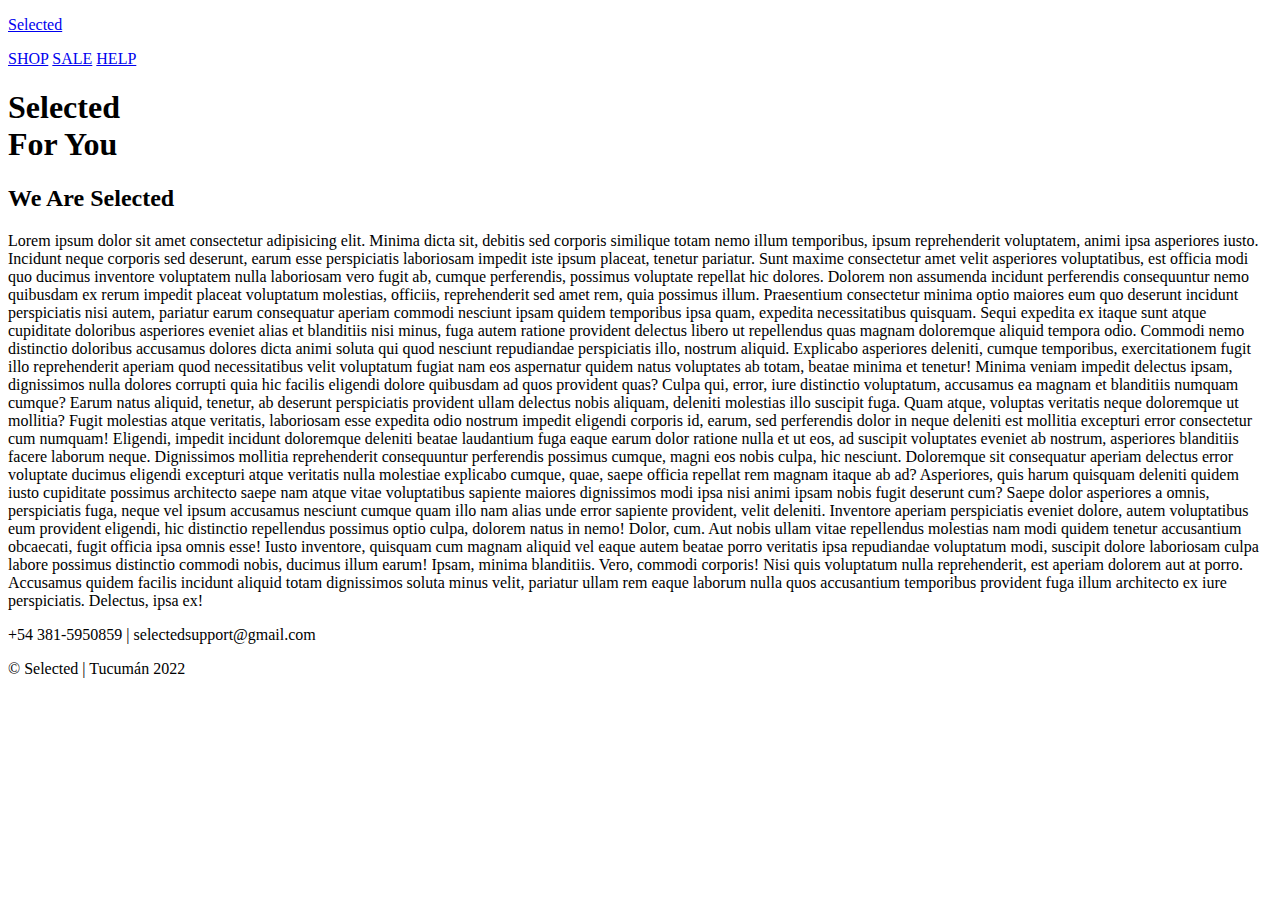
==== index.html @ b0164575 "primer commit" ====
<!DOCTYPE html>
<html lang="en">
<head>
    <meta charset="UTF-8">
    <meta http-equiv="X-UA-Compatible" content="IE=edge">
    <meta name="viewport" content="width=device-width, initial-scale=1.0">
    <title>SelectedD</title>
    <link rel="stylesheet" href="/primeraweb/css/stylehome.css">
</head>
<body>
    <header>
        <div class="container">
            <p><a class="logo" href="/primeraweb/index.html">Selected</a></p>
            <nav>
                <a href="./html/shop.html">SHOP</a>
                <a href="#">SALE</a>
                <a href="#">HELP</a>
            </nav>
        </div>
    </header>

    <section id="hero">
        <h1>Selected<br>For You</h1>
    </section>

    <section id="made-whit-style">
        <div class="container">
            <h2>We Are <span class="color-acento">Selected</span></h2>
            <p>Lorem ipsum dolor sit amet consectetur adipisicing elit. Minima dicta sit, debitis sed corporis similique totam nemo illum temporibus, ipsum reprehenderit voluptatem, animi ipsa asperiores iusto. Incidunt neque corporis sed deserunt, earum esse perspiciatis laboriosam impedit iste ipsum placeat, tenetur pariatur. Sunt maxime consectetur amet velit asperiores voluptatibus, est officia modi quo ducimus inventore voluptatem nulla laboriosam vero fugit ab, cumque perferendis, possimus voluptate repellat hic dolores. Dolorem non assumenda incidunt perferendis consequuntur nemo quibusdam ex rerum impedit placeat voluptatum molestias, officiis, reprehenderit sed amet rem, quia possimus illum. Praesentium consectetur minima optio maiores eum quo deserunt incidunt perspiciatis nisi autem, pariatur earum consequatur aperiam commodi nesciunt ipsam quidem temporibus ipsa quam, expedita necessitatibus quisquam. Sequi expedita ex itaque sunt atque cupiditate doloribus asperiores eveniet alias et blanditiis nisi minus, fuga autem ratione provident delectus libero ut repellendus quas magnam doloremque aliquid tempora odio. Commodi nemo distinctio doloribus accusamus dolores dicta animi soluta qui quod nesciunt repudiandae perspiciatis illo, nostrum aliquid. Explicabo asperiores deleniti, cumque temporibus, exercitationem fugit illo reprehenderit aperiam quod necessitatibus velit voluptatum fugiat nam eos aspernatur quidem natus voluptates ab totam, beatae minima et tenetur! Minima veniam impedit delectus ipsam, dignissimos nulla dolores corrupti quia hic facilis eligendi dolore quibusdam ad quos provident quas? Culpa qui, error, iure distinctio voluptatum, accusamus ea magnam et blanditiis numquam cumque? Earum natus aliquid, tenetur, ab deserunt perspiciatis provident ullam delectus nobis aliquam, deleniti molestias illo suscipit fuga. Quam atque, voluptas veritatis neque doloremque ut mollitia? Fugit molestias atque veritatis, laboriosam esse expedita odio nostrum impedit eligendi corporis id, earum, sed perferendis dolor in neque deleniti est mollitia excepturi error consectetur cum numquam! Eligendi, impedit incidunt doloremque deleniti beatae laudantium fuga eaque earum dolor ratione nulla et ut eos, ad suscipit voluptates eveniet ab nostrum, asperiores blanditiis facere laborum neque. Dignissimos mollitia reprehenderit consequuntur perferendis possimus cumque, magni eos nobis culpa, hic nesciunt. Doloremque sit consequatur aperiam delectus error voluptate ducimus eligendi excepturi atque veritatis nulla molestiae explicabo cumque, quae, saepe officia repellat rem magnam itaque ab ad? Asperiores, quis harum quisquam deleniti quidem iusto cupiditate possimus architecto saepe nam atque vitae voluptatibus sapiente maiores dignissimos modi ipsa nisi animi ipsam nobis fugit deserunt cum? Saepe dolor asperiores a omnis, perspiciatis fuga, neque vel ipsum accusamus nesciunt cumque quam illo nam alias unde error sapiente provident, velit deleniti. Inventore aperiam perspiciatis eveniet dolore, autem voluptatibus eum provident eligendi, hic distinctio repellendus possimus optio culpa, dolorem natus in nemo! Dolor, cum. Aut nobis ullam vitae repellendus molestias nam modi quidem tenetur accusantium obcaecati, fugit officia ipsa omnis esse! Iusto inventore, quisquam cum magnam aliquid vel eaque autem beatae porro veritatis ipsa repudiandae voluptatum modi, suscipit dolore laboriosam culpa labore possimus distinctio commodi nobis, ducimus illum earum! Ipsam, minima blanditiis. Vero, commodi corporis! Nisi quis voluptatum nulla reprehenderit, est aperiam dolorem aut at porro. Accusamus quidem facilis incidunt aliquid totam dignissimos soluta minus velit, pariatur ullam rem eaque laborum nulla quos accusantium temporibus provident fuga illum architecto ex iure perspiciatis. Delectus, ipsa ex!</p>
        </div>
    </section>

    <footer>
        <div class="container">
            <p class="helptext">+54 381-5950859 | selectedsupport@gmail.com</p>
        </div>
        <div class="container">
            <p class="copyr">&copy; Selected | Tucumán 2022</p>
        </div>
    </footer>
</body>
</html>
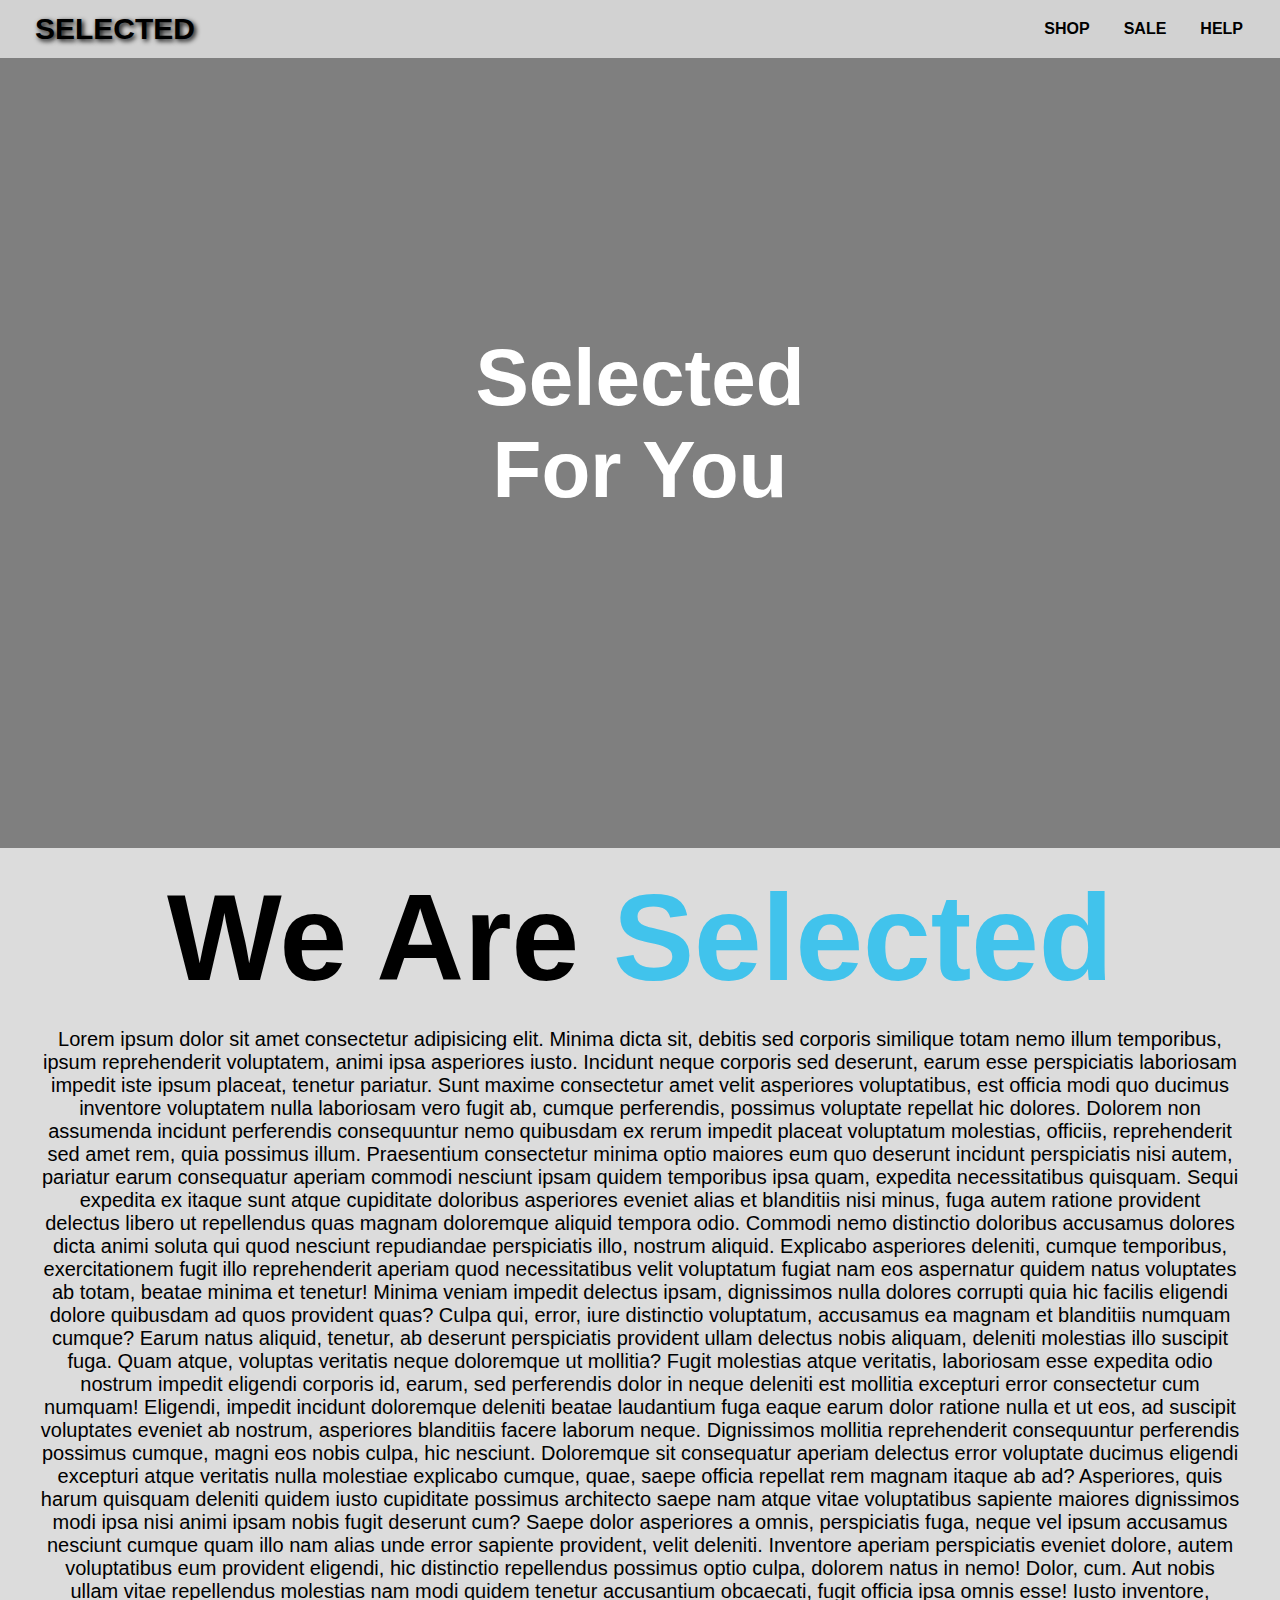
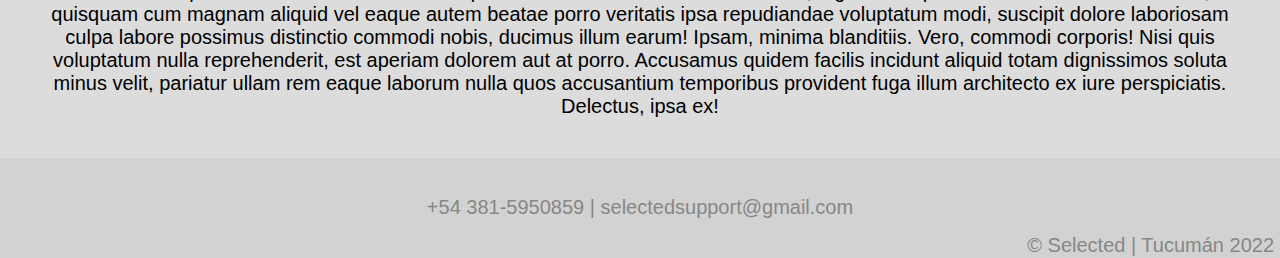
==== commit 06ba7a38: "solucion ruta css" ====
--- a/index.html
+++ b/index.html
@@ -5,7 +5,7 @@
     <meta http-equiv="X-UA-Compatible" content="IE=edge">
     <meta name="viewport" content="width=device-width, initial-scale=1.0">
     <title>SelectedD</title>
-    <link rel="stylesheet" href="/primeraweb/css/stylehome.css">
+    <link rel="stylesheet" href="./css/stylehome.css">
 </head>
 <body>
     <header>
--- a/css/stylehome.css
+++ b/css/stylehome.css
@@ -0,0 +1,161 @@
+*{
+    box-sizing: border-box;
+    margin: 0px;
+}
+
+h1{font-size: 3.5em;}
+h2{font-size: 9.5vw;}
+p{font-size: 1.25em;}
+ul{list-style: none;}
+
+body{
+    font-family: 'Roboto', sans-serif;
+}
+
+.container{
+    max-width: 1400px;
+    margin: auto;
+}
+
+.color-acento{
+    color: rgba(65, 195, 236, 1);
+}
+
+header{
+    background-color: rgba(210,210,210);
+}
+
+header .logo{
+    padding: 30px 35px;
+    font-weight:bold;
+    text-transform: uppercase;
+    color: rgba(65, 195, 236, 1);
+    text-shadow: 2px 2px 5px rgba(0,0,0,0.5);
+    font-size: 2.3em;
+}
+
+header .logo:hover{
+    color: black;
+    text-shadow: 2px 2px 5px;
+}
+
+header .container{
+    display: flex;
+    flex-direction: column;
+    align-items: center;
+}
+
+header nav{
+    display: flex;
+    flex-direction: column;
+    text-align: center;
+    padding-bottom: 25px;
+}
+
+header a{
+    padding: 20px 17px;
+    text-decoration: none;
+    font-weight: bold;
+    color: black;
+}
+
+header a:hover{
+    color: rgba(65, 195, 236, 1);
+    text-shadow:2px 2px 5px rgba(0,0,0,0.5);
+    stroke: black;
+    stroke-width: 10px;
+    transition: .6s ease all;
+}
+
+#hero{
+    display: flex;
+    flex-direction: column;
+    align-items: center;
+    text-align: center;
+    justify-content: center;
+    height: 90vh;
+    color: white;
+    padding: 424px 12px;
+    background-image:  linear-gradient(
+    0deg,
+    rgba(0,0,0,0.5),
+    rgba(0,0,0,0.5)
+    )
+    ,url(/primeraweb/means/remera_vans.jpg);
+    background-repeat: no-repeat;
+    background-size: cover;
+    background-position: center center;
+}
+
+#made-whit-style{
+    margin: 0px;
+    background-color: rgba(220,220,220);
+}
+
+#made-whit-style .container{
+    text-align: center;
+    padding: 20px 20px;
+}
+
+footer{
+    height: 100px;
+    background-color: rgba(210,210,210);
+}
+
+footer .container{
+    color: rgba(135,135,135);
+}
+
+footer .helptext{
+    display: flex;
+    padding-top: 38px;
+    justify-content: center;
+    align-items: center;
+}
+
+footer .copyr{
+    padding-top: 15px;
+    padding-right: 6px;
+    display: flex;
+    justify-content: flex-end;
+}
+
+.catalogo {
+    display: grid;
+    grid-template-columns: 1fr 1fr;
+    grid-template-rows: 1fr 1fr;
+    justify-content: space-between;
+    align-items: center;
+}
+@media (min-width: 720px){
+
+    header{
+        position: fixed;
+        width: 100%;
+    }
+    header .container{
+        flex-direction: row;
+        justify-content: space-between;
+    }
+
+    header .logo{
+        font-size: 30px;
+    }
+    header nav{
+        flex-direction: row;
+        padding-bottom: 0;
+        padding-right: 20px;
+    }
+
+    #hero h1{
+        font-size: 5em;
+    }
+
+    #made-whit-style p{
+        padding: 20px;
+    }
+
+    .catalogo {
+        padding: 70px;
+    }
+}
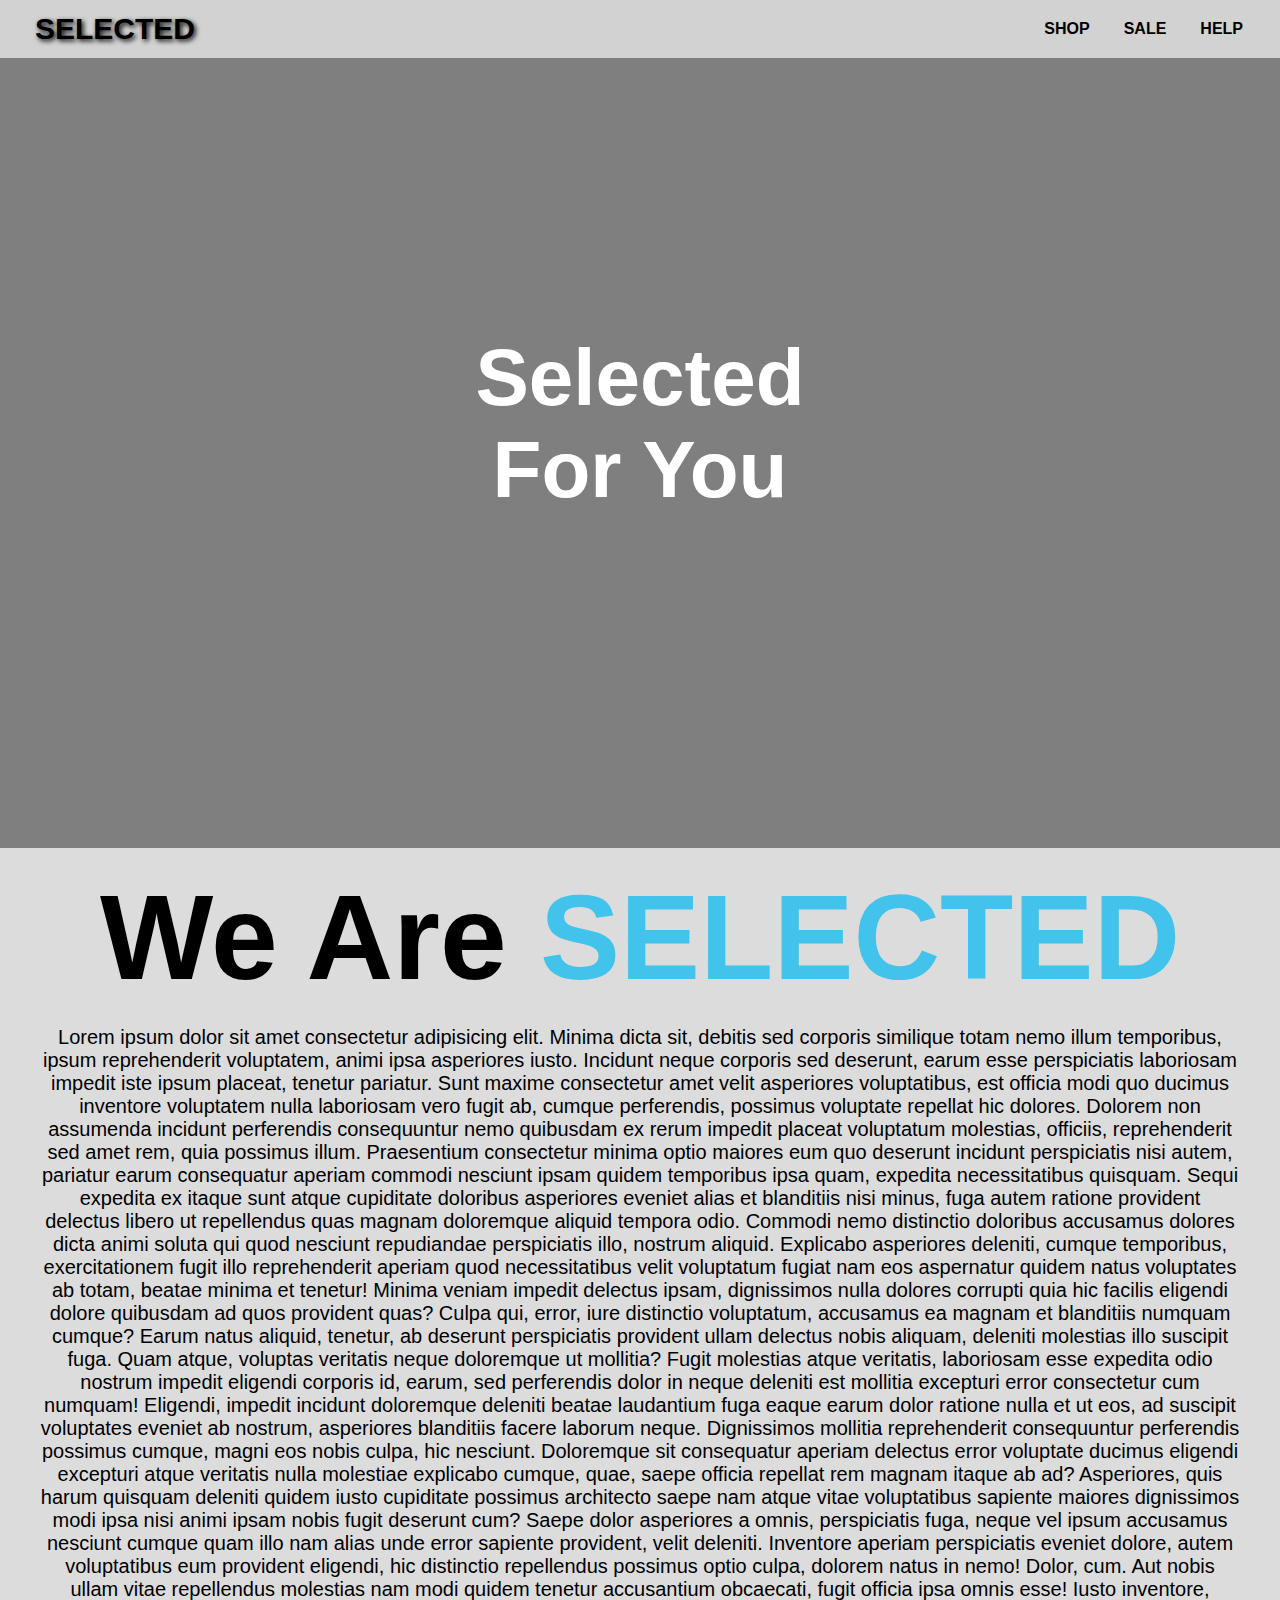
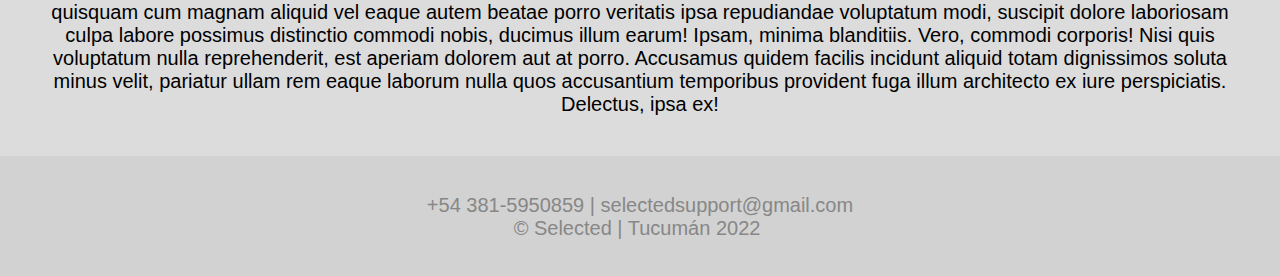
==== commit 24c11bc4: "Solucionando cambios basicos" ====
--- a/index.html
+++ b/index.html
@@ -4,13 +4,15 @@
     <meta charset="UTF-8">
     <meta http-equiv="X-UA-Compatible" content="IE=edge">
     <meta name="viewport" content="width=device-width, initial-scale=1.0">
-    <title>SelectedD</title>
+    <title>Selected</title>
     <link rel="stylesheet" href="./css/stylehome.css">
+    <!-- CSS only -->
+    <link href="https://cdn.jsdelivr.net/npm/bootstrap@5.2.1/dist/css/bootstrap.min.css" rel="stylesheet" integrity="sha384-iYQeCzEYFbKjA/T2uDLTpkwGzCiq6soy8tYaI1GyVh/UjpbCx/TYkiZhlZB6+fzT" crossorigin="anonymous">
 </head>
 <body>
     <header>
-        <div class="container">
-            <p><a class="logo" href="/primeraweb/index.html">Selected</a></p>
+        <div class="container_css">
+            <p><a class="logo" href="./index.html">Selected</a></p>
             <nav>
                 <a href="./html/shop.html">SHOP</a>
                 <a href="#">SALE</a>
@@ -24,19 +26,21 @@
     </section>
 
     <section id="made-whit-style">
-        <div class="container">
-            <h2>We Are <span class="color-acento">Selected</span></h2>
+        <div class="container_css">
+            <h2>We Are <span class="color-acento">SELECTED</span></h2>
             <p>Lorem ipsum dolor sit amet consectetur adipisicing elit. Minima dicta sit, debitis sed corporis similique totam nemo illum temporibus, ipsum reprehenderit voluptatem, animi ipsa asperiores iusto. Incidunt neque corporis sed deserunt, earum esse perspiciatis laboriosam impedit iste ipsum placeat, tenetur pariatur. Sunt maxime consectetur amet velit asperiores voluptatibus, est officia modi quo ducimus inventore voluptatem nulla laboriosam vero fugit ab, cumque perferendis, possimus voluptate repellat hic dolores. Dolorem non assumenda incidunt perferendis consequuntur nemo quibusdam ex rerum impedit placeat voluptatum molestias, officiis, reprehenderit sed amet rem, quia possimus illum. Praesentium consectetur minima optio maiores eum quo deserunt incidunt perspiciatis nisi autem, pariatur earum consequatur aperiam commodi nesciunt ipsam quidem temporibus ipsa quam, expedita necessitatibus quisquam. Sequi expedita ex itaque sunt atque cupiditate doloribus asperiores eveniet alias et blanditiis nisi minus, fuga autem ratione provident delectus libero ut repellendus quas magnam doloremque aliquid tempora odio. Commodi nemo distinctio doloribus accusamus dolores dicta animi soluta qui quod nesciunt repudiandae perspiciatis illo, nostrum aliquid. Explicabo asperiores deleniti, cumque temporibus, exercitationem fugit illo reprehenderit aperiam quod necessitatibus velit voluptatum fugiat nam eos aspernatur quidem natus voluptates ab totam, beatae minima et tenetur! Minima veniam impedit delectus ipsam, dignissimos nulla dolores corrupti quia hic facilis eligendi dolore quibusdam ad quos provident quas? Culpa qui, error, iure distinctio voluptatum, accusamus ea magnam et blanditiis numquam cumque? Earum natus aliquid, tenetur, ab deserunt perspiciatis provident ullam delectus nobis aliquam, deleniti molestias illo suscipit fuga. Quam atque, voluptas veritatis neque doloremque ut mollitia? Fugit molestias atque veritatis, laboriosam esse expedita odio nostrum impedit eligendi corporis id, earum, sed perferendis dolor in neque deleniti est mollitia excepturi error consectetur cum numquam! Eligendi, impedit incidunt doloremque deleniti beatae laudantium fuga eaque earum dolor ratione nulla et ut eos, ad suscipit voluptates eveniet ab nostrum, asperiores blanditiis facere laborum neque. Dignissimos mollitia reprehenderit consequuntur perferendis possimus cumque, magni eos nobis culpa, hic nesciunt. Doloremque sit consequatur aperiam delectus error voluptate ducimus eligendi excepturi atque veritatis nulla molestiae explicabo cumque, quae, saepe officia repellat rem magnam itaque ab ad? Asperiores, quis harum quisquam deleniti quidem iusto cupiditate possimus architecto saepe nam atque vitae voluptatibus sapiente maiores dignissimos modi ipsa nisi animi ipsam nobis fugit deserunt cum? Saepe dolor asperiores a omnis, perspiciatis fuga, neque vel ipsum accusamus nesciunt cumque quam illo nam alias unde error sapiente provident, velit deleniti. Inventore aperiam perspiciatis eveniet dolore, autem voluptatibus eum provident eligendi, hic distinctio repellendus possimus optio culpa, dolorem natus in nemo! Dolor, cum. Aut nobis ullam vitae repellendus molestias nam modi quidem tenetur accusantium obcaecati, fugit officia ipsa omnis esse! Iusto inventore, quisquam cum magnam aliquid vel eaque autem beatae porro veritatis ipsa repudiandae voluptatum modi, suscipit dolore laboriosam culpa labore possimus distinctio commodi nobis, ducimus illum earum! Ipsam, minima blanditiis. Vero, commodi corporis! Nisi quis voluptatum nulla reprehenderit, est aperiam dolorem aut at porro. Accusamus quidem facilis incidunt aliquid totam dignissimos soluta minus velit, pariatur ullam rem eaque laborum nulla quos accusantium temporibus provident fuga illum architecto ex iure perspiciatis. Delectus, ipsa ex!</p>
         </div>
     </section>
 
     <footer>
-        <div class="container">
+        <div class="container_css">
             <p class="helptext">+54 381-5950859 | selectedsupport@gmail.com</p>
         </div>
-        <div class="container">
+        <div class="container_css">
             <p class="copyr">&copy; Selected | Tucumán 2022</p>
         </div>
     </footer>
+    <!-- JavaScript Bundle with Popper -->
+    <script src="https://cdn.jsdelivr.net/npm/bootstrap@5.2.1/dist/js/bootstrap.bundle.min.js" integrity="sha384-u1OknCvxWvY5kfmNBILK2hRnQC3Pr17a+RTT6rIHI7NnikvbZlHgTPOOmMi466C8" crossorigin="anonymous"></script>
 </body>
 </html>--- a/css/stylehome.css
+++ b/css/stylehome.css
@@ -12,7 +12,7 @@
     font-family: 'Roboto', sans-serif;
 }
 
-.container{
+.container_css{
     max-width: 1400px;
     margin: auto;
 }
@@ -26,7 +26,7 @@
 }
 
 header .logo{
-    padding: 30px 35px;
+    padding: 35px 35px;
     font-weight:bold;
     text-transform: uppercase;
     color: rgba(65, 195, 236, 1);
@@ -39,7 +39,7 @@
     text-shadow: 2px 2px 5px;
 }
 
-header .container{
+header .container_css{
     display: flex;
     flex-direction: column;
     align-items: center;
@@ -81,7 +81,7 @@
     rgba(0,0,0,0.5),
     rgba(0,0,0,0.5)
     )
-    ,url(/primeraweb/means/remera_vans.jpg);
+    ,url(../means/diseño.jpeg);
     background-repeat: no-repeat;
     background-size: cover;
     background-position: center center;
@@ -92,17 +92,21 @@
     background-color: rgba(220,220,220);
 }
 
-#made-whit-style .container{
+#made-whit-style .container_css{
     text-align: center;
     padding: 20px 20px;
 }
 
+#made-whit-style .container_css h2{
+    font-size: 120px;
+}
+
 footer{
-    height: 100px;
+    height: 120px;
     background-color: rgba(210,210,210);
 }
 
-footer .container{
+footer .container_css{
     color: rgba(135,135,135);
 }
 
@@ -114,10 +118,10 @@
 }
 
 footer .copyr{
-    padding-top: 15px;
+    padding-top: 0px;
     padding-right: 6px;
     display: flex;
-    justify-content: flex-end;
+    justify-content: center;
 }
 
 .catalogo {
@@ -133,7 +137,7 @@
         position: fixed;
         width: 100%;
     }
-    header .container{
+    header .container_css{
         flex-direction: row;
         justify-content: space-between;
     }
